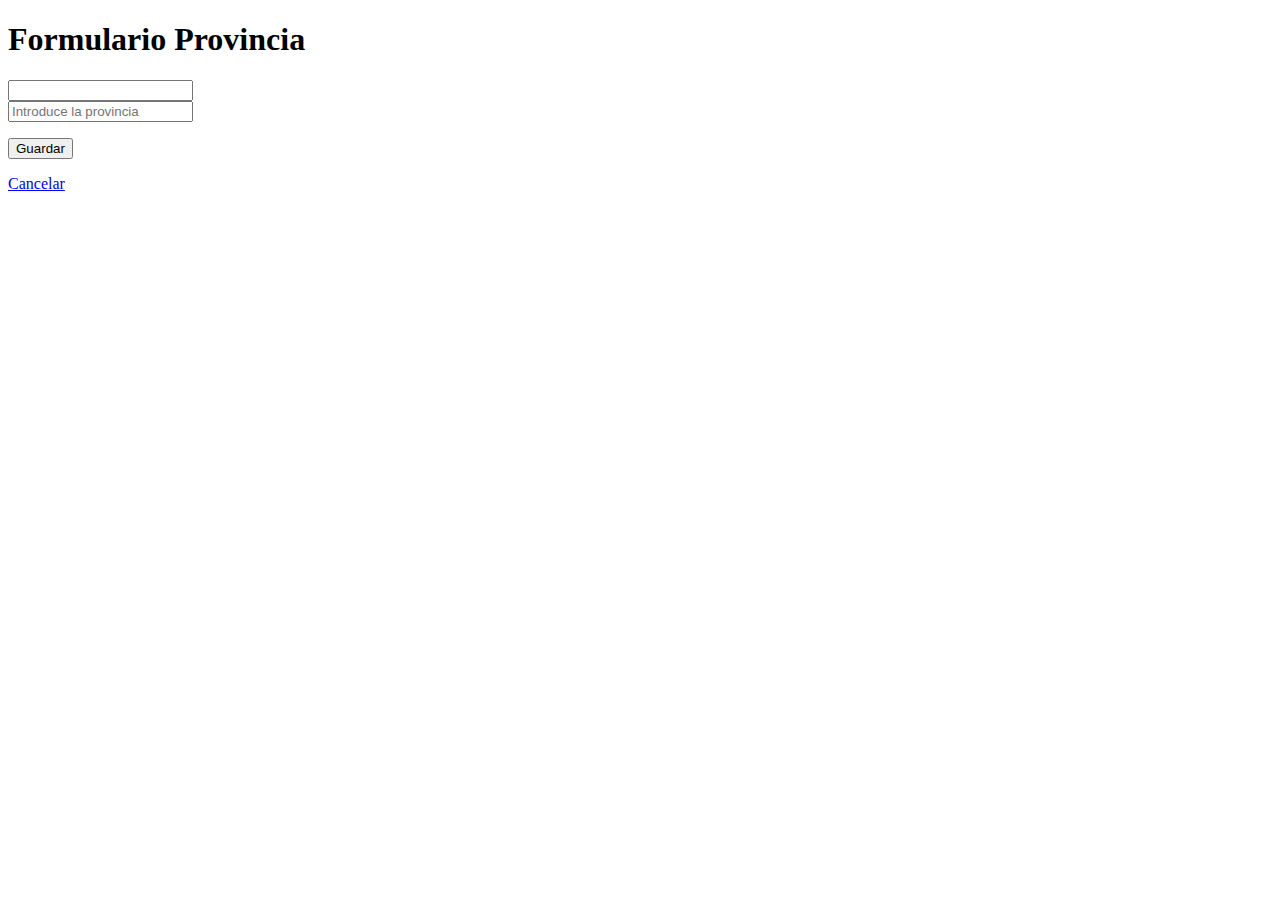
==== agenda/src/main/resources/templates/actualizarProvincia.html @ f458366e "mape" ====
<!DOCTYPE HTML>
<html xmlns:th="http://www.thymeleaf.org">
<head>
	<title>Provincia | Actualizar</title>
	<meta charset="UTF-8" />
	<link rel="icon" type="image/png" href="img/favi.png">
	<link rel="stylesheet" href="https://stackpath.bootstrapcdn.com/bootstrap/4.1.3/css/bootstrap.min.css" integrity="sha384-MCw98/SFnGE8fJT3GXwEOngsV7Zt27NXFoaoApmYm81iuXoPkFOJwJ8ERdknLPMO" crossorigin="anonymous">
</head>
<body>
	
	<div class="container-fluid">
		<h1>Formulario Provincia</h1>
		<form action="#" th:action="@{/actualizar}" th:object="${provincia}" method="post">
			<input type="text" th:field="*{idprovincia}">
			<div class="form-group">
				<input class="form-control" type="text" th:field="*{provincia}" id="provincia" placeholder="Introduce la provincia">
			</div>
			<p class="form-group">
				<input class="btn btn-lg btn-block btn-primary" type="submit" value="Guardar" />
			</p>
		</form>
		<a class="btn btn-block btn-danger" href="/">Cancelar</a>
	</div>
</body>
</html>
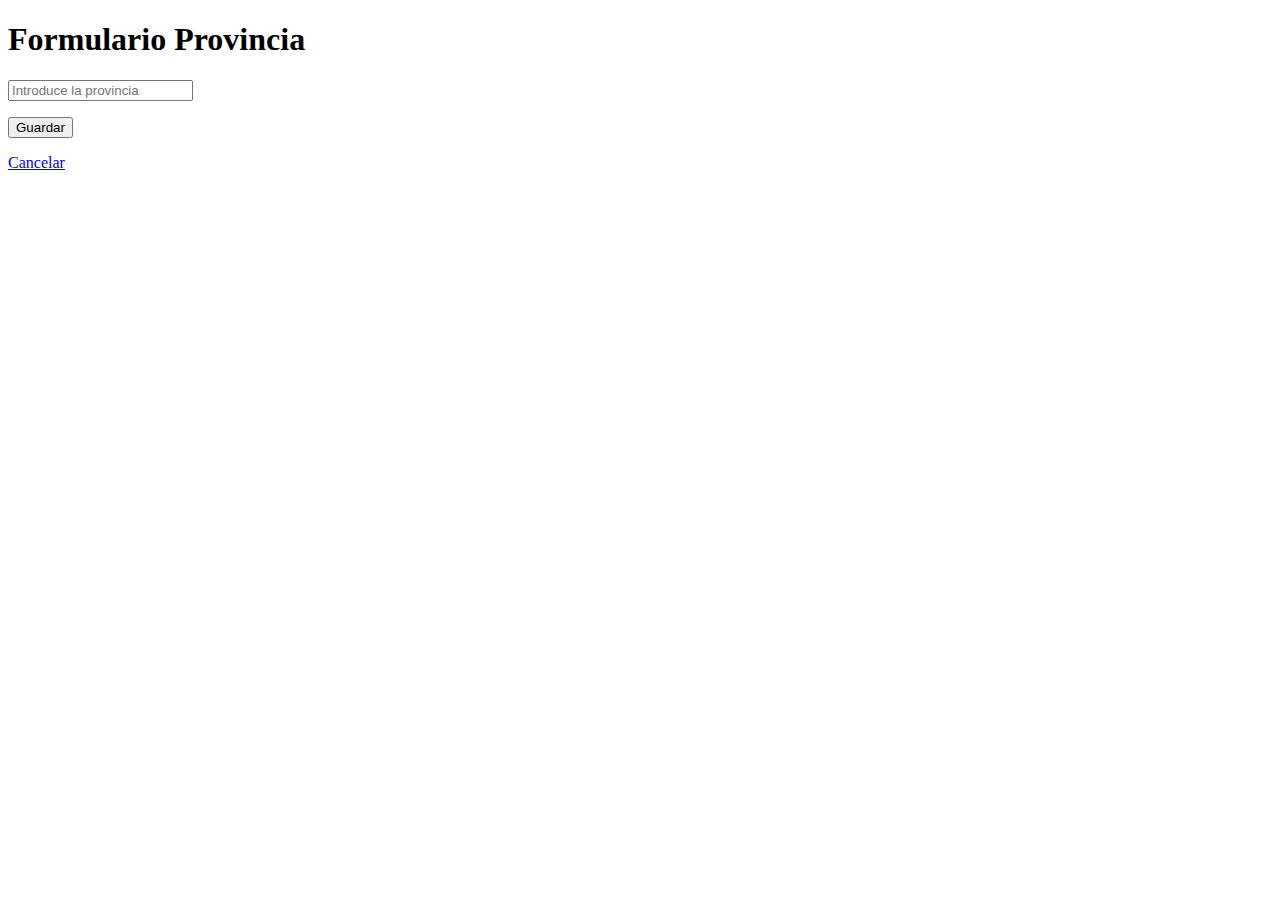
==== commit c176408d: "pp" ====
--- a/agenda/src/main/resources/templates/actualizarProvincia.html
+++ b/agenda/src/main/resources/templates/actualizarProvincia.html
@@ -7,11 +7,13 @@
 	<link rel="stylesheet" href="https://stackpath.bootstrapcdn.com/bootstrap/4.1.3/css/bootstrap.min.css" integrity="sha384-MCw98/SFnGE8fJT3GXwEOngsV7Zt27NXFoaoApmYm81iuXoPkFOJwJ8ERdknLPMO" crossorigin="anonymous">
 </head>
 <body>
+
+<div th:replace="fragments/topnav :: navbar"></div>
 	
 	<div class="container-fluid">
 		<h1>Formulario Provincia</h1>
 		<form action="#" th:action="@{/actualizar}" th:object="${provincia}" method="post">
-			<input type="text" th:field="*{idprovincia}">
+			<input type="hidden" th:field="*{idprovincia}">
 			<div class="form-group">
 				<input class="form-control" type="text" th:field="*{provincia}" id="provincia" placeholder="Introduce la provincia">
 			</div>
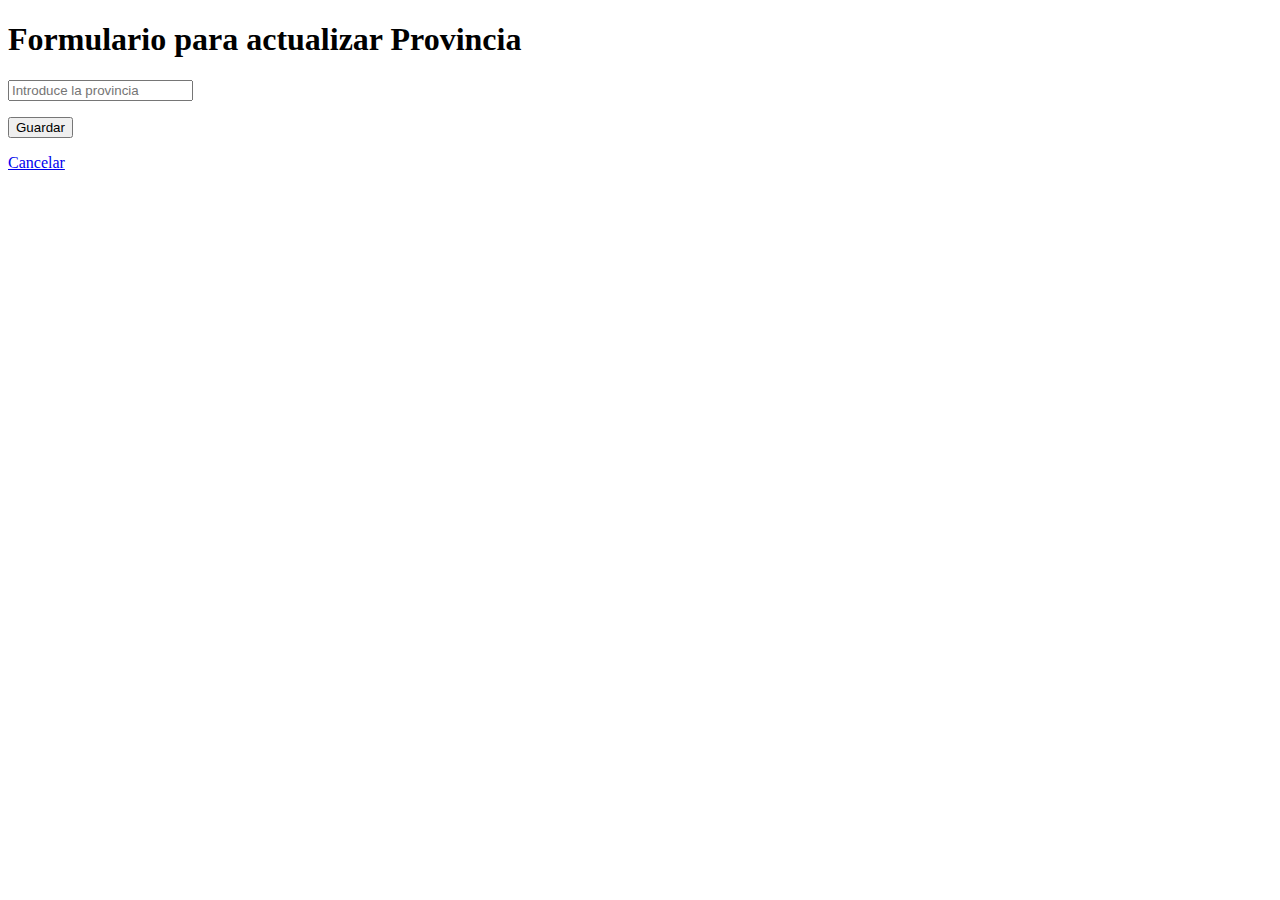
==== commit c6567404: "cambio" ====
--- a/agenda/src/main/resources/templates/actualizarProvincia.html
+++ b/agenda/src/main/resources/templates/actualizarProvincia.html
@@ -11,7 +11,7 @@
 <div th:replace="fragments/topnav :: navbar"></div>
 	
 	<div class="container-fluid">
-		<h1>Formulario Provincia</h1>
+		<h1>Formulario para actualizar Provincia</h1>
 		<form action="#" th:action="@{/actualizar}" th:object="${provincia}" method="post">
 			<input type="hidden" th:field="*{idprovincia}">
 			<div class="form-group">
